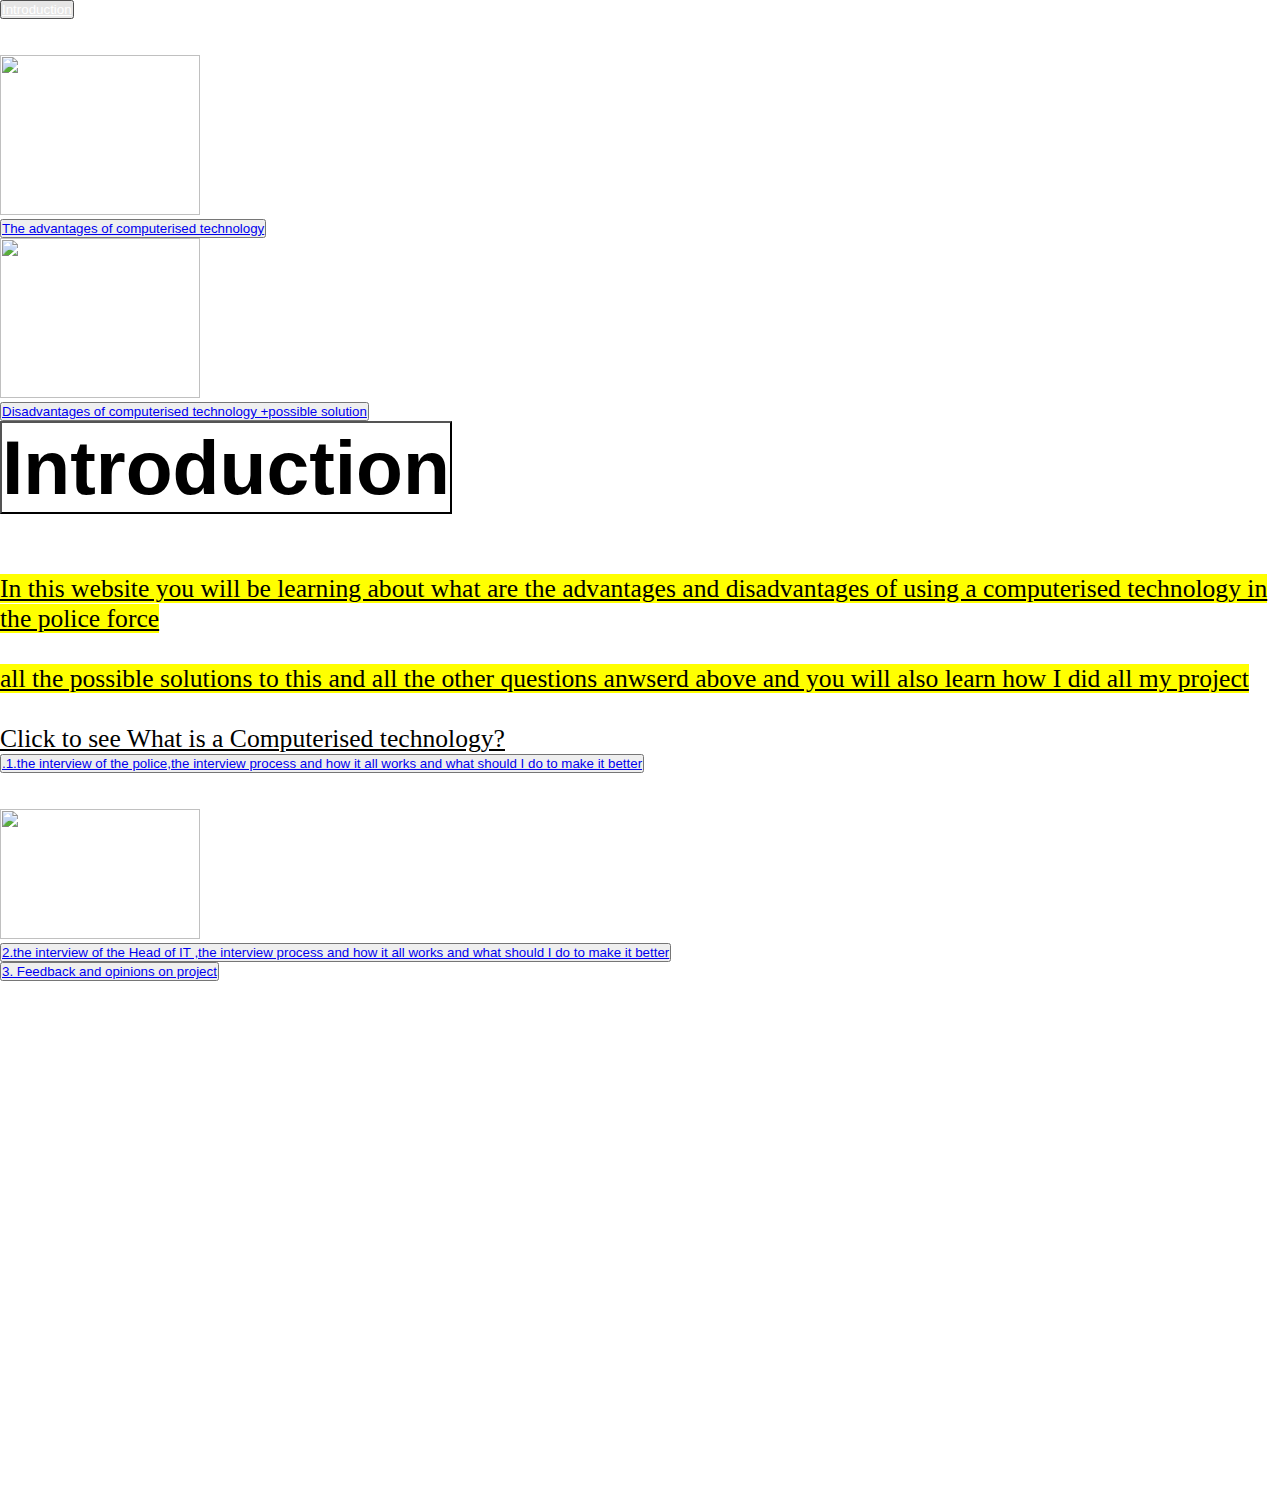
==== index.html @ 3c1d4a96 "Update and rename Introduction-draftepq.html to index.html" ====
﻿<!DOCTYPE html>

<html lang="en" xmlns="http://www.w3.org/1999/xhtml">
<head>
    <meta charset="utf-8" />
    <title>intro</title>
    <link rel="stylesheet" href="C:\Users\amour\Desktop\EPQ WEB DESIGN\draft.css" />

</head>
<body>
    <style>
        * {
            margin: 0;
            padding: 0;
        }

        body {
            background-image: url('https://www.sterlingrisq.com/wp-content/uploads/2019/05/Insider-threat2.jpg');
            background-repeat: no-repeat;
            background-position: center;
            background-size: cover;
            height: 165vh;
        }
    </style>

    <head>
        <link rel="stylesheet" href="C:\Users\amour\source\repos\CHATGPT-TEST2.css" />
        <title>
            disadvantages
        </title>
    </head>

    <body>

        <div class="container">
            <div class="sidebar-left">
                <button class="longs"> <a style="color:white; " href="file:///C:/Users/amour/Desktop/EPQ%20WEB%20DESIGN/Introduction-draftepq.html" target="_blank">Introduction</a> </button>
                <div>
                    <br /><br />
                    <img src="C:\Users\amour\Desktop\EPQ WEB DESIGN\drone-quadrocopter-hobby-camera.jpg" width="200" height="160" />
                </div>
                <div>
                </div> <button class="longs"> <a href="file:///C:/Users/amour/source/repos/CHATGPT-TEST2.html"target="_blank">The advantages of computerised technology</a> </button>
                <div>
                    <div>
                        <img class="picture-1" src="C:\Users\amour\Desktop\EPQ WEB DESIGN\police.jpg" width="200" height="160" />
                        <div>
                            <button class="longs">
                                <a href="file:///C:/Users/amour/source/repos/disadvantages.html" target="_blank">Disadvantages of computerised technology +possible solution</a>
                            </button>

                        </div>
                    </div>
                </div>

            </div>

            <div class="content">
                <mark style="
font-size:2vw;


    ">
                    <button style="
                       font-size:3vw;
                       color:black;
                      background-color:white;">

                        <h1>
                            Introduction
                        </h1>


                    </button>
                  
                    <br />    <br /> <br />
                                     <u>
                                         In this website you will be learning about what are the advantages and disadvantages of using a computerised technology in the police force
                                         <br /> <br />
                                         all the possible solutions to this and all the other questions anwserd above and you will also learn how I did all my project
                                         <br /> <br />
                                   
                                         
                                             <a style="color:black;
background-color:white;"
                                                
                                                href="file:///C:/Users/amour/source/repos/computerisedtechnology.html" target="_blank">
                                                 Click to see What is a Computerised technology?
                                             </a>
</button>

</mark>

                </u>

            </div>

            <div class="sidebar-right">
                <button class="longs">
                    <a href="file:///C:/Users/amour/source/repos/interview-police.html" target="_blank">
                        .1.the interview of the police,the interview process and how it all works and what should I do to make it better
                    </a>
                </button>
                <div>
                    <br /><br />
                    <img src="C:\Users\amour\Desktop\EPQ WEB DESIGN\car.webp" width="200" height="130" />
                </div>
                <div>
                    <button class="longs">
                        <a href="file:///C:/Users/amour/source/repos/interview-head-of-it.html" target="_blank">
                            2.the interview of the Head of IT ,the interview process and how it all works and what should I do to make it better
                        </a>



                    </button>

                </div>    <button class="longs">
                    <a href="file:///C:/Users/amour/source/repos/feedback.html" target="_blank">
                      

                        3. Feedback and opinions on project
                    </a>
                </button>
                <div>
                
                 
                    </div>


    </body>
</html>
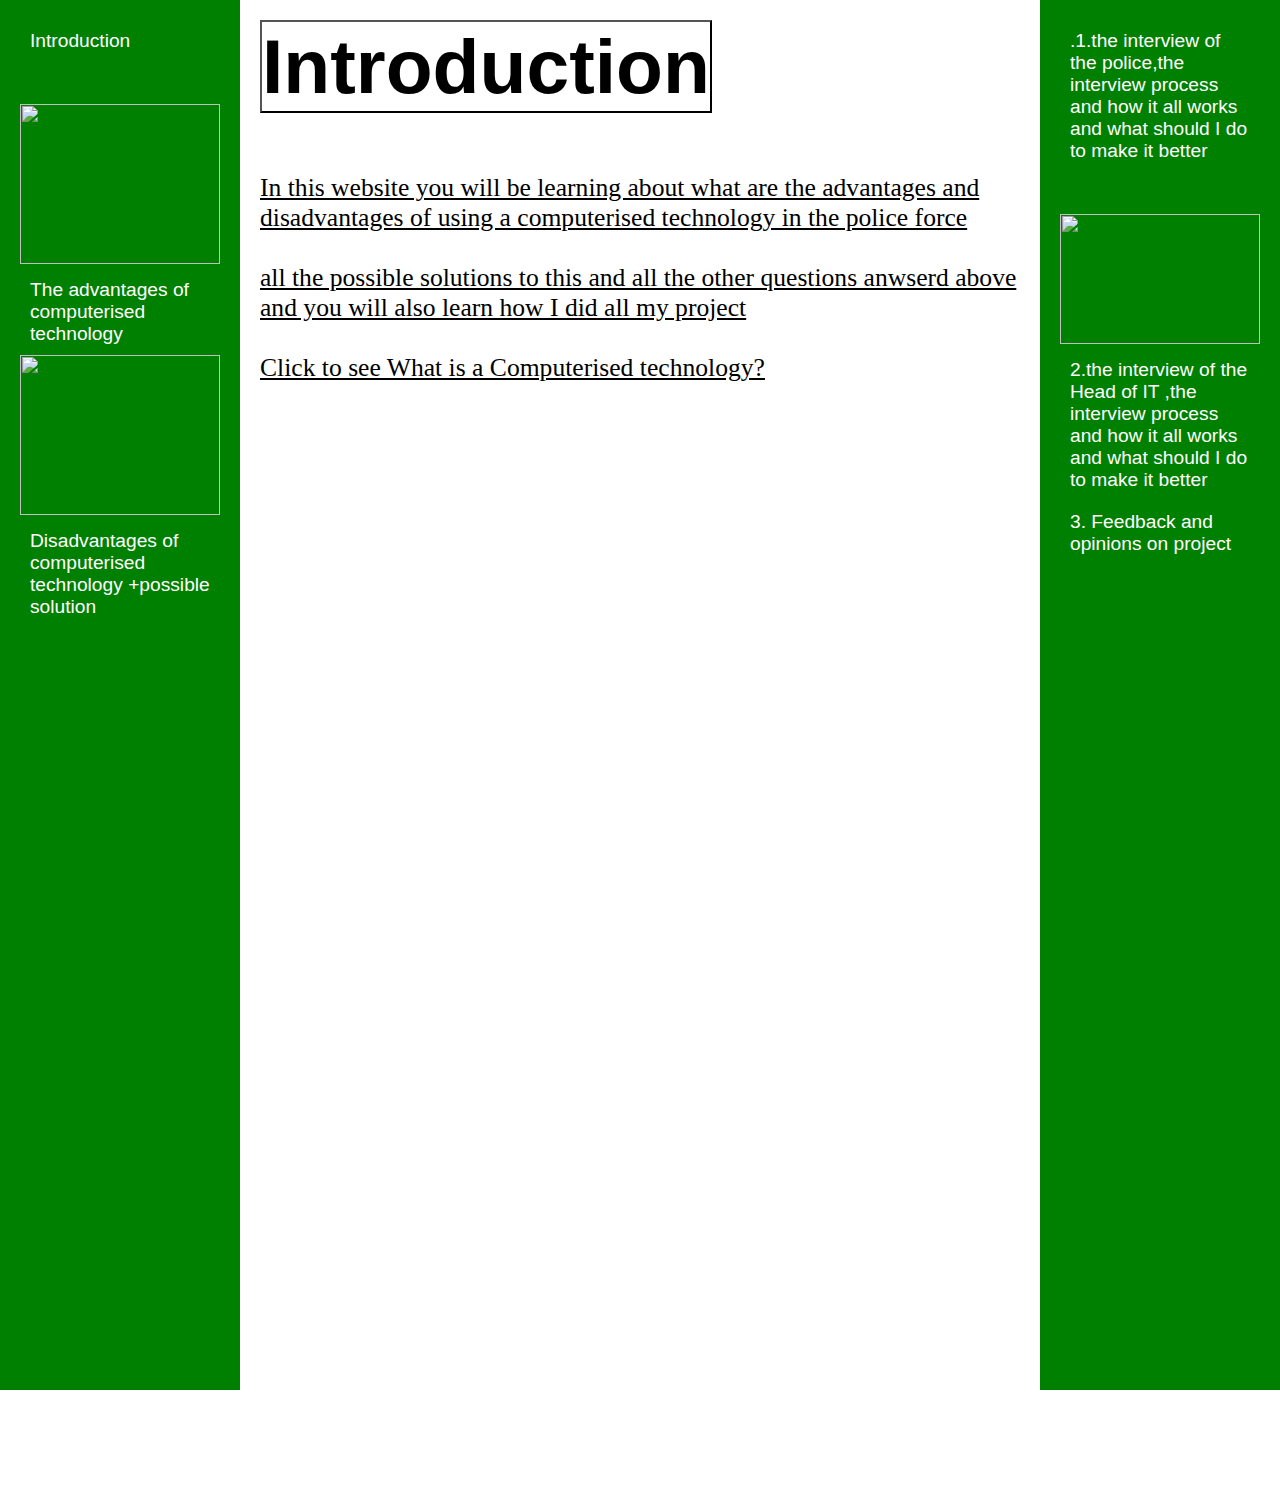
==== commit 88ceece2: "Update index.html" ====
--- a/index.html
+++ b/index.html
@@ -4,7 +4,7 @@
 <head>
     <meta charset="utf-8" />
     <title>intro</title>
-    <link rel="stylesheet" href="C:\Users\amour\Desktop\EPQ WEB DESIGN\draft.css" />
+    <link rel="stylesheet" href="draft.css" />
 
 </head>
 <body>
@@ -24,7 +24,7 @@
     </style>
 
     <head>
-        <link rel="stylesheet" href="C:\Users\amour\source\repos\CHATGPT-TEST2.css" />
+        <link rel="stylesheet" href="CHATGPT-TEST2.css" />
         <title>
             disadvantages
         </title>
@@ -34,7 +34,7 @@
 
         <div class="container">
             <div class="sidebar-left">
-                <button class="longs"> <a style="color:white; " href="file:///C:/Users/amour/Desktop/EPQ%20WEB%20DESIGN/Introduction-draftepq.html" target="_blank">Introduction</a> </button>
+                <button class="longs"> <a style="color:white; " href="file:///C:/Users/amour/Desktop/EPQ%20WEB%20DESIGN/Index.html" target="_blank">Introduction</a> </button>
                 <div>
                     <br /><br />
                     <img src="C:\Users\amour\Desktop\EPQ WEB DESIGN\drone-quadrocopter-hobby-camera.jpg" width="200" height="160" />
--- a/draft.css
+++ b/draft.css
@@ -0,0 +1,39 @@
+﻿
+ .introduction{
+    background-color:white;
+    color:black;
+    margin-top:25px;
+    margin-left:758px;
+    font-size:26px;
+    position:fixed;
+    width:310px;
+    flex:1;
+
+
+ }
+.introduction:hover{
+    background-color:yellow;
+    color:blue;
+    cursor:pointer;
+    transition:1.5s;
+
+}
+.not-introduction {
+    height: 590px;
+    position: fixed;
+    left: 200px;
+    bottom: 0px;
+    top: 270px;
+    font-family: Roboto, Arial;
+    font-size: 25px;
+    border-width: 10px;
+    width: 1460px;
+    display:flex;
+
+}
+    
+    
+    mark {
+    background-color: white;
+    color: black;
+}--- a/CHATGPT-TEST2.css
+++ b/CHATGPT-TEST2.css
@@ -0,0 +1,173 @@
+﻿.longs {
+    color: white;
+    background-color: green;
+    font-size: 1.5vw;
+    border-width: 0;
+    width: 200px;
+    text-align: start;
+    left: 0;
+    padding: 10px; /* Add padding to the container */
+    overflow-wrap: break-word; /* Break long words to prevent overlap */
+}
+
+    .longs a {
+        color: white;
+        text-decoration: none;
+    }
+
+    .longs button {
+        background-color: transparent;
+        border: none;
+        padding: 0;
+    }
+.a1{
+    color:blue;
+    background-color:yellow;
+    font-family:revert-layer;
+    font-weight:bold;
+    font-size:2.1vw;
+}
+
+
+
+.header {
+    background-color: yellow;
+    color: blue;
+    height: 100px;
+    display: flex;
+    align-items: center;
+    justify-content: center;
+    font-size: 28px;
+
+}
+
+.container {
+    display: flex;
+    height: calc(100vh - 100px);
+}
+
+.sidebar-left {
+    background-color: green;
+    color: white;
+    width: 200px;
+    padding: 20px;
+    font-size: 18px;
+    height:150vh;
+}
+
+.sidebar-right {
+    background-color: green;
+    color: white;
+    width: 200px;
+    padding: 20px;
+    font-size: 18px;
+    height: 100%;
+    height: 150vh;
+}
+
+.content {
+    flex-grow: 1;
+    padding: 20px;
+    font-size: 16px;
+}
+
+@media screen and (max-width: 768px) {
+    .header {
+        font-size: 20px;
+    }
+
+    .sidebar-left,
+    .sidebar-right {
+        font-size: 16px;
+    }
+
+    .content {
+        font-size: 14px;
+    }
+
+    .container {
+        flex-direction: column;
+        height: auto;
+    }
+
+    .sidebar-right {
+        order: -1;
+    }
+}
+
+@media screen and (max-width: 480px) {
+    .header {
+        font-size: 18px;
+    }
+
+    .sidebar-left,
+    .sidebar-right {
+        font-size: 14px;
+    }
+
+    .content {
+        font-size: 12px;
+    }
+}
+
+.introduction {
+    background-color: white;
+    color: black;
+    font-size: 0.6vw;
+    z-index: 0;
+}
+
+    .introduction:is(:hover) {
+        background-color: green;
+        color: yellow;
+        cursor: pointer;
+        transition: 1.5s
+    }
+mark {
+    color: black;
+    background-color: white;
+}
+.box {
+    color: black;
+    text-decoration: none;
+}
+.comeback {
+    background-color: white;
+    color: black;
+    font-size: 2vw;
+    z-index: 0;
+}
+
+    .comeback:is(:hover) 
+{
+    background-color: blue;
+    color: yellow;
+    cursor: pointer;
+    transition: 1.5s
+}
+
+.willwewin {
+    background-color: white;
+    color: black;
+    font-size: 2vw;
+    z-index: 0;
+}
+
+.willwewin:is(:hover) {
+    background-color: blue;
+    color: yellow;
+    cursor: pointer;
+    transition: 1.5s
+}
+
+.longm{
+    background-color:white;
+    color:black;
+
+}
+
+
+
+
+
+
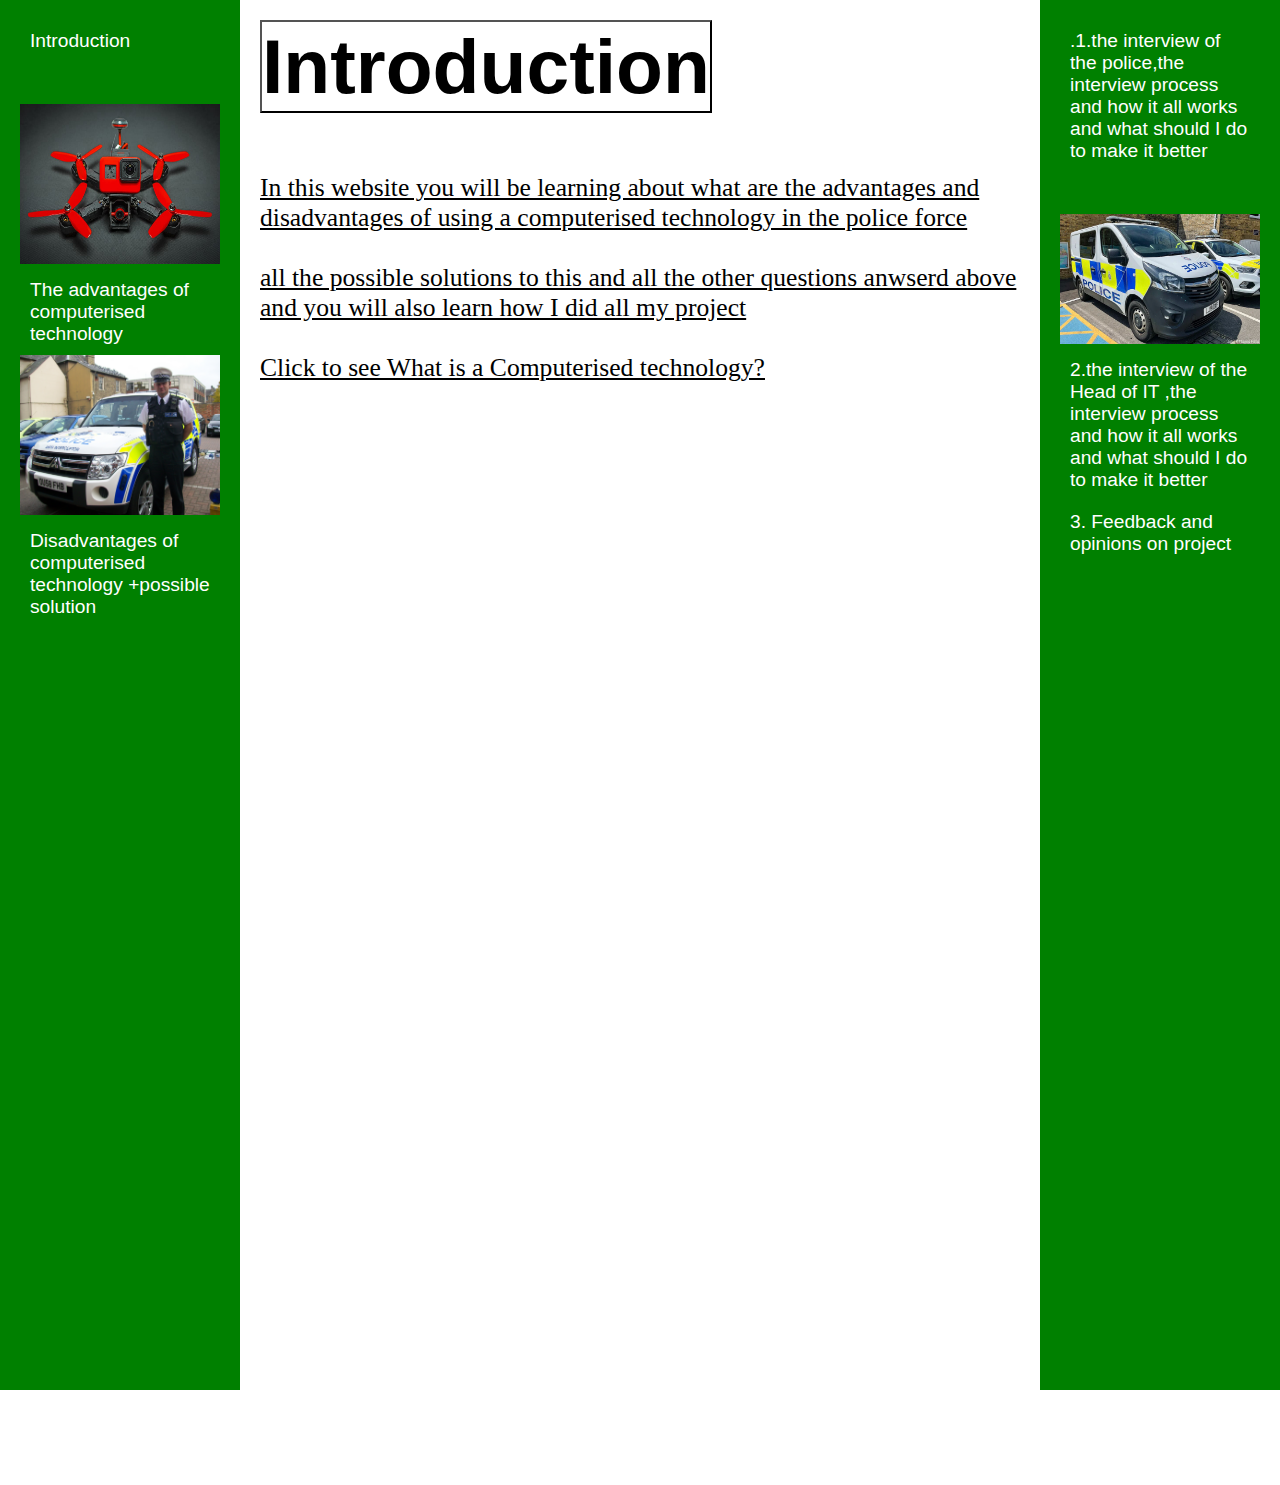
==== commit 80f98c0c: "Update index.html" ====
--- a/index.html
+++ b/index.html
@@ -37,16 +37,16 @@
                 <button class="longs"> <a style="color:white; " href="file:///C:/Users/amour/Desktop/EPQ%20WEB%20DESIGN/Index.html" target="_blank">Introduction</a> </button>
                 <div>
                     <br /><br />
-                    <img src="C:\Users\amour\Desktop\EPQ WEB DESIGN\drone-quadrocopter-hobby-camera.jpg" width="200" height="160" />
+                    <img src="drone-quadrocopter-hobby-camera.jpg" width="200" height="160" />
                 </div>
                 <div>
-                </div> <button class="longs"> <a href="file:///C:/Users/amour/source/repos/CHATGPT-TEST2.html"target="_blank">The advantages of computerised technology</a> </button>
+                </div> <button class="longs"> <a href="CHATGPT-TEST2.html"target="_blank">The advantages of computerised technology</a> </button>
                 <div>
                     <div>
-                        <img class="picture-1" src="C:\Users\amour\Desktop\EPQ WEB DESIGN\police.jpg" width="200" height="160" />
+                        <img class="picture-1" src="police.jpg" width="200" height="160" />
                         <div>
                             <button class="longs">
-                                <a href="file:///C:/Users/amour/source/repos/disadvantages.html" target="_blank">Disadvantages of computerised technology +possible solution</a>
+                                <a href="disadvantages.html" target="_blank">Disadvantages of computerised technology +possible solution</a>
                             </button>
 
                         </div>
@@ -84,7 +84,7 @@
                                              <a style="color:black;
 background-color:white;"
                                                 
-                                                href="file:///C:/Users/amour/source/repos/computerisedtechnology.html" target="_blank">
+                                                href="computerisedtechnology.html" target="_blank">
                                                  Click to see What is a Computerised technology?
                                              </a>
 </button>
@@ -97,17 +97,17 @@
 
             <div class="sidebar-right">
                 <button class="longs">
-                    <a href="file:///C:/Users/amour/source/repos/interview-police.html" target="_blank">
+                    <a href="interview-police.html" target="_blank">
                         .1.the interview of the police,the interview process and how it all works and what should I do to make it better
                     </a>
                 </button>
                 <div>
                     <br /><br />
-                    <img src="C:\Users\amour\Desktop\EPQ WEB DESIGN\car.webp" width="200" height="130" />
+                    <img src="car.webp" width="200" height="130" />
                 </div>
                 <div>
                     <button class="longs">
-                        <a href="file:///C:/Users/amour/source/repos/interview-head-of-it.html" target="_blank">
+                        <a href="interview-head-of-it.html" target="_blank">
                             2.the interview of the Head of IT ,the interview process and how it all works and what should I do to make it better
                         </a>
 
@@ -116,7 +116,7 @@
                     </button>
 
                 </div>    <button class="longs">
-                    <a href="file:///C:/Users/amour/source/repos/feedback.html" target="_blank">
+                    <a href="feedback.html" target="_blank">
                       
 
                         3. Feedback and opinions on project
